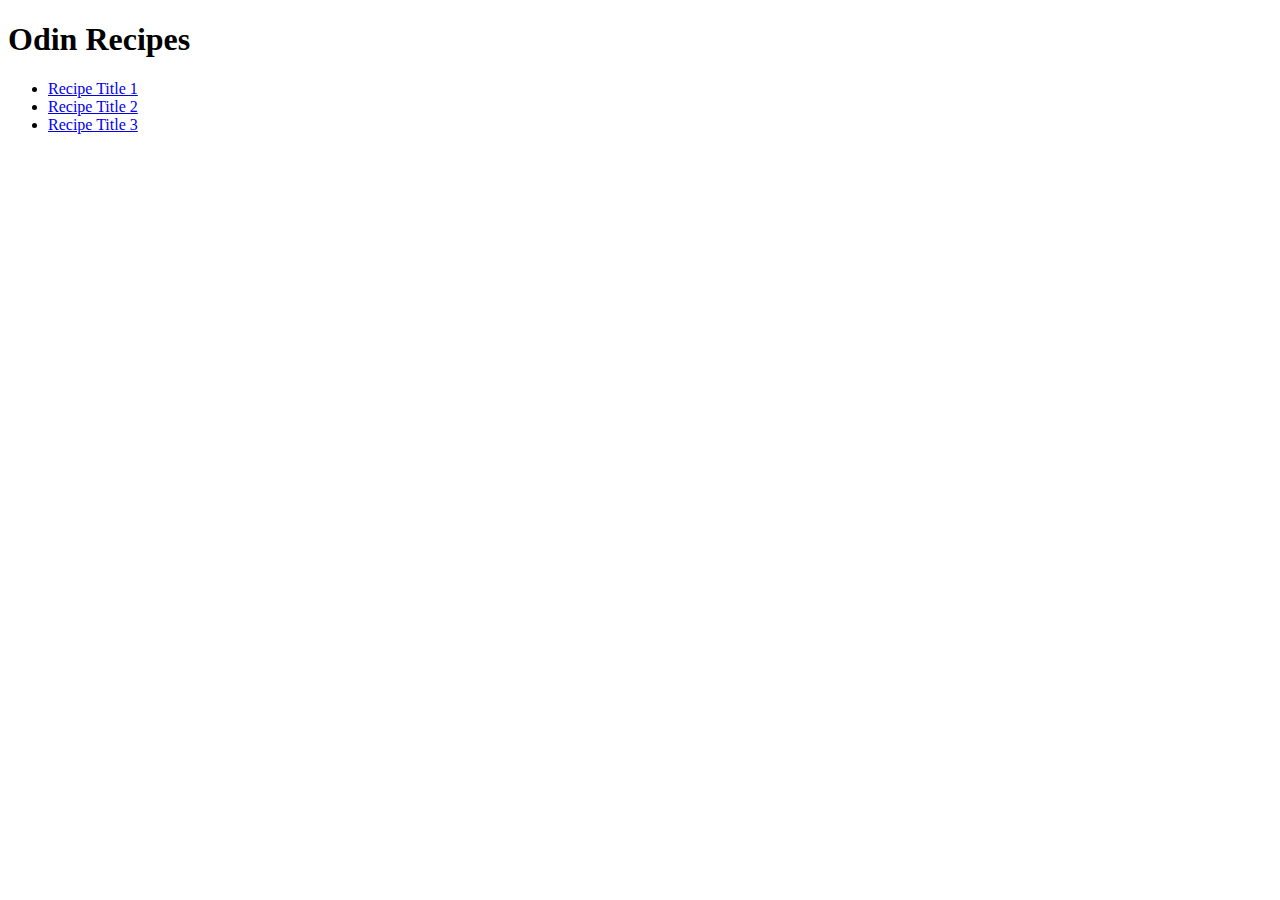
==== index.html @ 0cbfad29 ""Add recipes project"" ====
<!DOCTYPE html>
<html lang="en">
   <head>
    <meta charset="UTF-8">
    <title>Odin Recipes</title>
   </head>
   <body>
    <h1>Odin Recipes</h1>
    <ul>
    <li><a href="recipes/lasagna.html">Recipe Title 1</a></li>
    <li><a href="recipes/dill-pickle-dip.html">Recipe Title 2</a></li>
    <li><a href="recipes/guacamole.html">Recipe Title 3</a></li>
    </ul>
   </body>
</html>
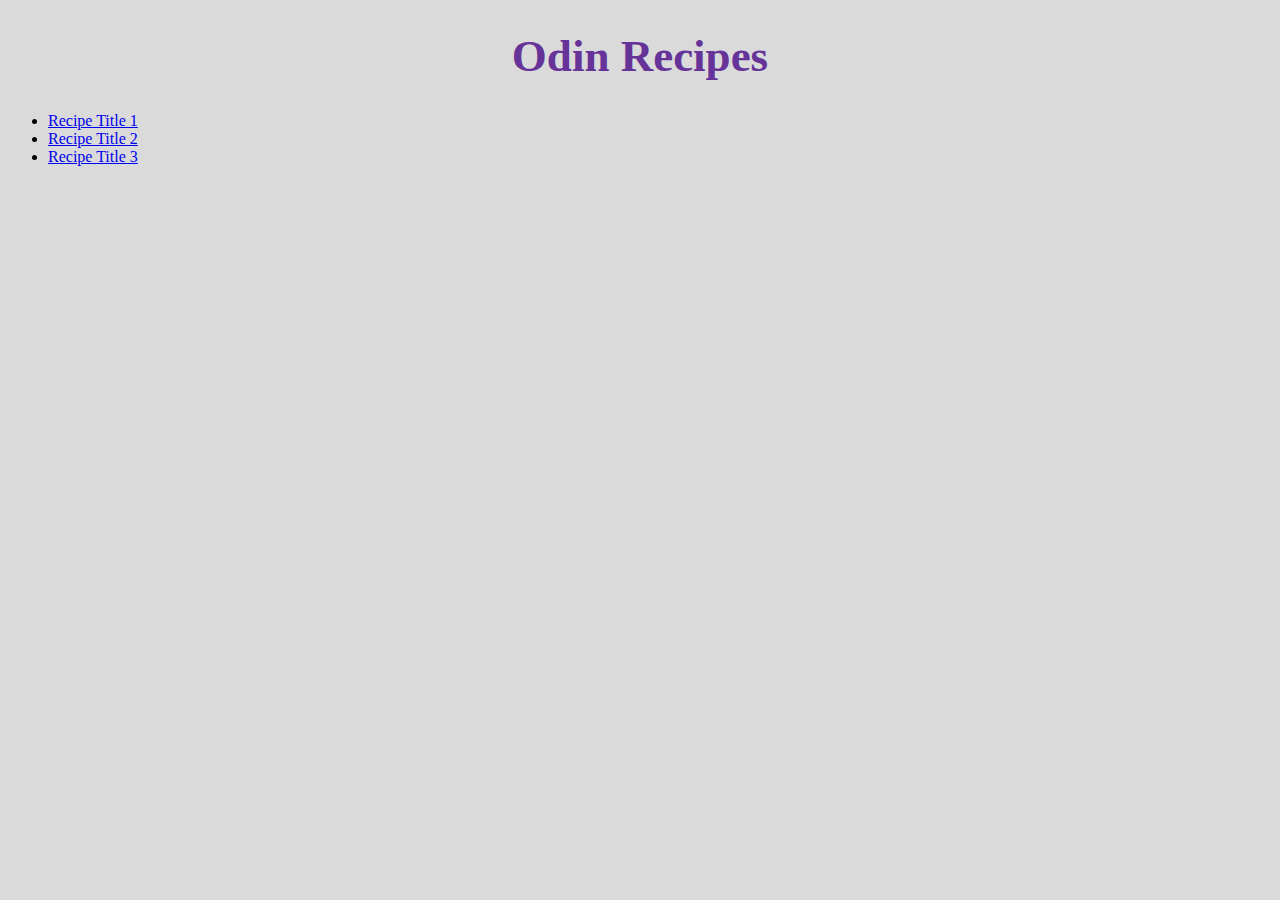
==== commit 172fc23d: "Add css to index" ====
--- a/index.html
+++ b/index.html
@@ -3,9 +3,10 @@
    <head>
     <meta charset="UTF-8">
     <title>Odin Recipes</title>
+    <link rel="stylesheet" href="./style/style.css">
    </head>
    <body>
-    <h1>Odin Recipes</h1>
+    <h1 class="head1">Odin Recipes</h1>
     <ul>
     <li><a href="recipes/lasagna.html">Recipe Title 1</a></li>
     <li><a href="recipes/dill-pickle-dip.html">Recipe Title 2</a></li>
--- a/style/style.css
+++ b/style/style.css
@@ -0,0 +1,10 @@
+body {
+    background-color: rgba(214, 214, 214, 0.904);
+    font-family: 'Times New Roman', Times, serif;
+}
+.head1 {
+    font-size: 45px;
+    color: rebeccapurple;
+    font-weight: bold;
+    text-align: center;
+}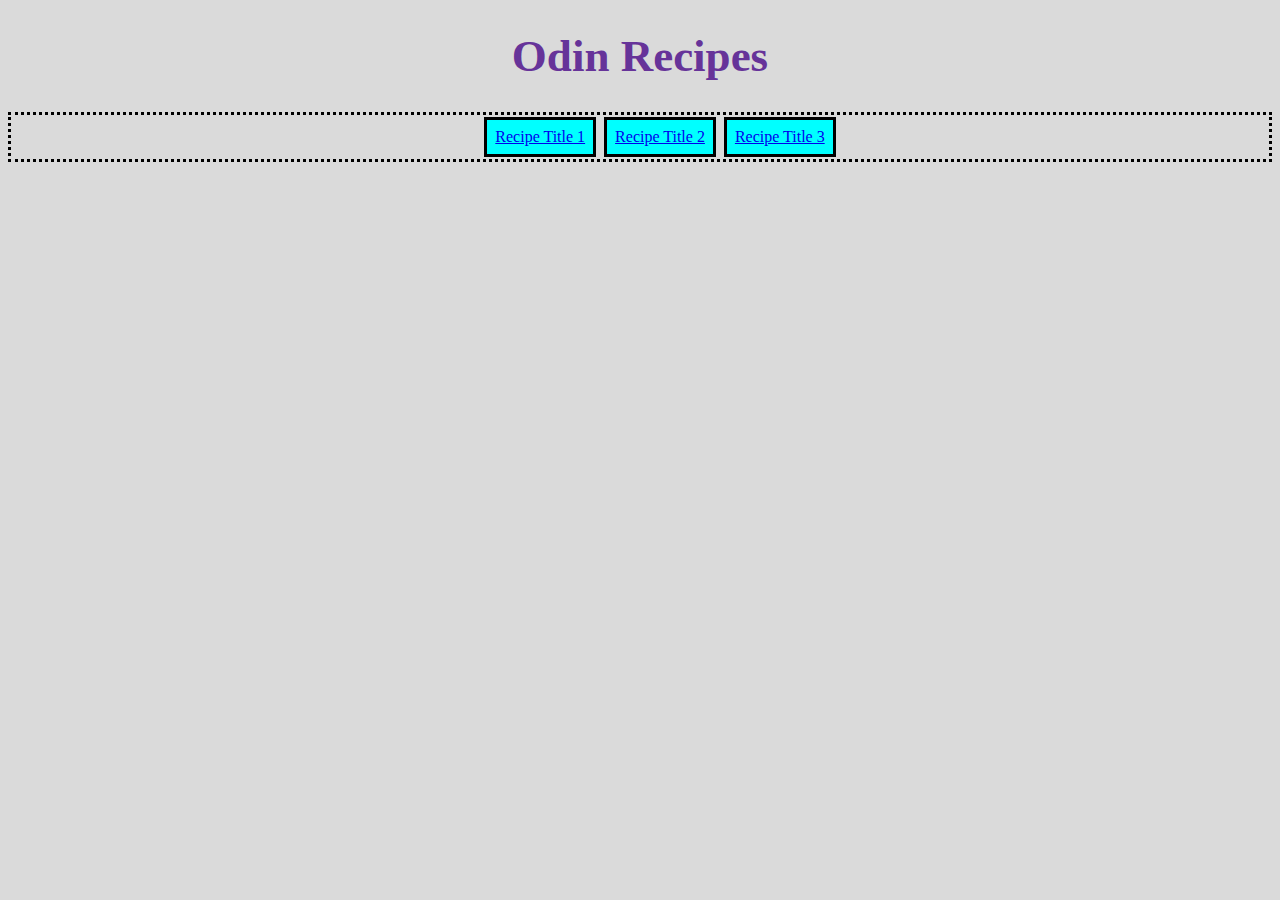
==== commit 733a7fc2: "Add classes to <li>" ====
--- a/index.html
+++ b/index.html
@@ -8,9 +8,9 @@
    <body>
     <h1 class="head1">Odin Recipes</h1>
     <ul>
-    <li><a href="recipes/lasagna.html">Recipe Title 1</a></li>
-    <li><a href="recipes/dill-pickle-dip.html">Recipe Title 2</a></li>
-    <li><a href="recipes/guacamole.html">Recipe Title 3</a></li>
+    <li class="button"><a href="recipes/lasagna.html">Recipe Title 1</a></li>
+    <li class="button"><a href="recipes/dill-pickle-dip.html">Recipe Title 2</a></li>
+    <li class="button"><a href="recipes/guacamole.html">Recipe Title 3</a></li>
     </ul>
    </body>
 </html>--- a/style/style.css
+++ b/style/style.css
@@ -1,10 +1,48 @@
 body {
     background-color: rgba(214, 214, 214, 0.904);
     font-family: 'Times New Roman', Times, serif;
+    width: auto;
 }
 .head1 {
     font-size: 45px;
     color: rebeccapurple;
     font-weight: bold;
     text-align: center;
+}
+.head3 {
+    font-size: 35px;
+    text-align: left;
+    font-weight: bold;
+    color: red;
+}
+.head4 {
+    font-size: 30px;
+    text-align: left;
+    color: blue;
+}
+ul {
+    list-style-type: none;
+    width: auto;
+    border-width: 4px rgb(243, 27, 27);
+    border-style: dotted;
+    text-align: center;
+    padding: auto;
+    display: block;
+    margin: auto;
+}
+.button {
+    background-color: aqua;
+    color: black;
+    border-width: 3px green;
+    border-style: solid;
+    padding: 8px;
+    margin: 2px;
+    display: inline-block;
+}
+img {
+    width: 400px;
+    height: auto;
+    margin-left: auto;
+    margin-right: auto;
+    display: block;
 }